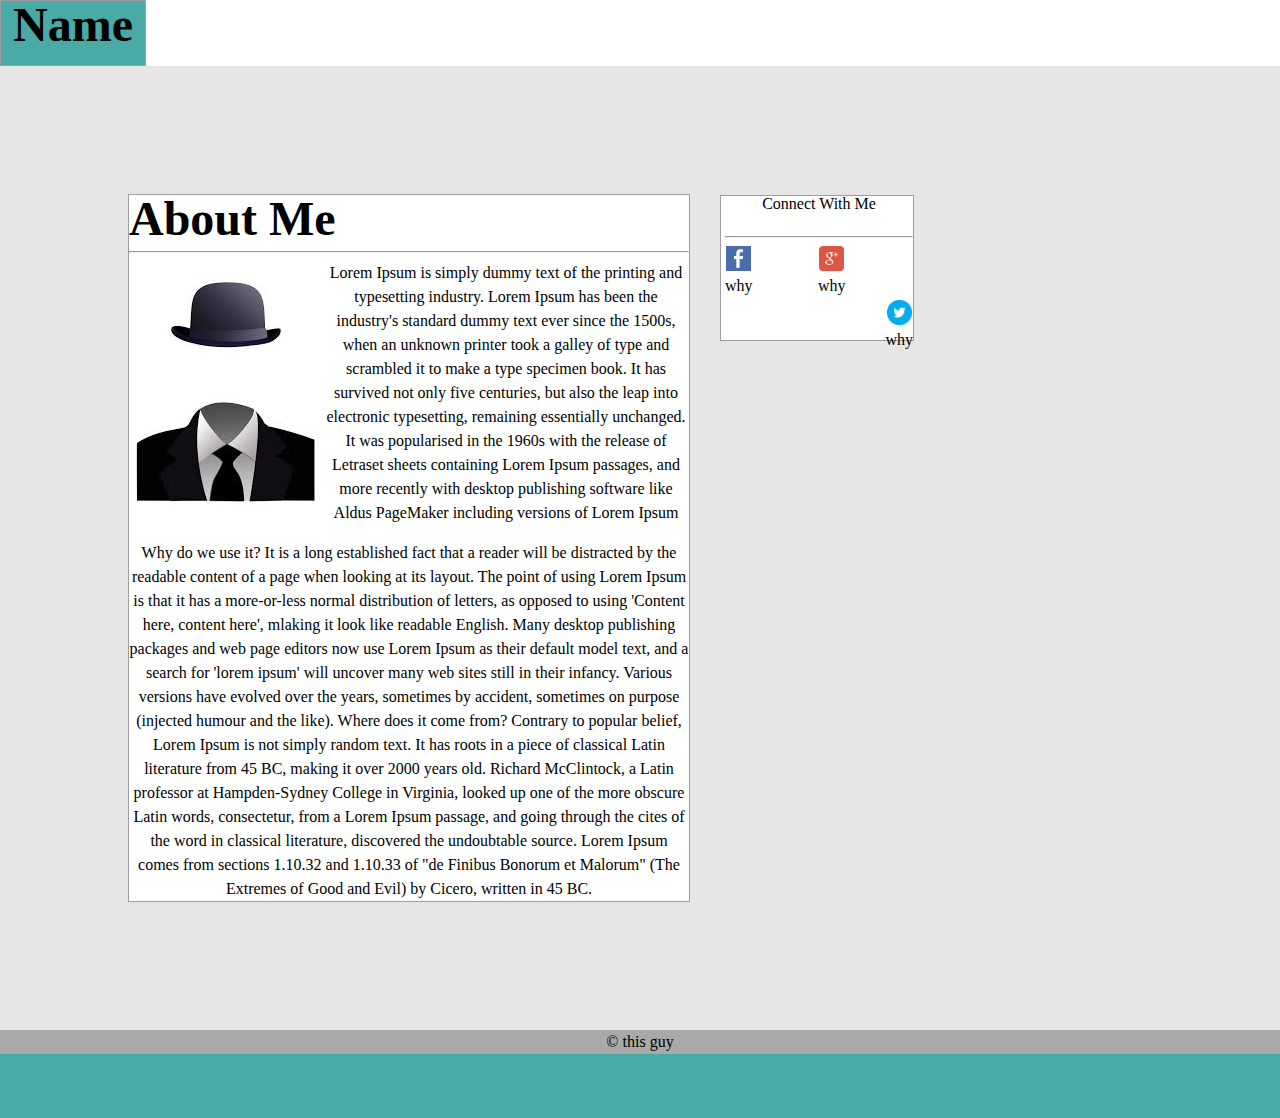
==== index_2.html @ 2693b219 "this one" ====
<!DOCTYPE html>
<html lang="en">

<head>
    <meta charset="UTF-8">
    <meta name="viewport" content="width=device-width, initial-scale=1.0">
    <meta http-equiv="X-UA-Compatible" content="ie=edge">
    <title>Basic-Portfolio</title>
    <link rel="stylesheet" href="./assets_2/css_2/reset.css">
    <!-- <link rel="stylesheet" href="./assets_2/style.css"> -->
    <link rel="stylesheet" href="./assets_2/css_2/style.css"> 
</head>

<body>
    <div>
        <Div class="top">
            <header class="top-1">
                <nav>
                <h1>Name</h1>
            </nav>

            </header>
        </Div>

        <Div class="boxed">
            <div class="inner-boxed-left">
                <h1 style="text-align: left">About Me</h1>
                <hr>
                <img src="./assets_2/images_2/invisible_man.jpg" width="194" height="260" style="float:left" alt="pic">
                <p>
                    <p>

                        Lorem Ipsum is simply dummy text of the printing and typesetting industry. Lorem Ipsum has been the industry's standard dummy
                        text ever since the 1500s, when an unknown printer took a galley of type and scrambled it to make
                        a type specimen book. It has survived not only five centuries, but also the leap into electronic
                        typesetting, remaining essentially unchanged. It was popularised in the 1960s with the release of
                        Letraset sheets containing Lorem Ipsum passages, and more recently with desktop publishing software
                        like Aldus PageMaker including versions of Lorem Ipsum

                    </p>
                    <br>
                    <p>Why do we use it? It is a long established fact that a reader will be distracted by the readable content
                        of a page when looking at its layout. The point of using Lorem Ipsum is that it has a more-or-less
                        normal distribution of letters, as opposed to using 'Content here, content here', mlaking it look
                        like readable English. Many desktop publishing packages and web page editors now use Lorem Ipsum
                        as their default model text, and a search for 'lorem ipsum' will uncover many web sites still in
                        their infancy. Various versions have evolved over the years, sometimes by accident, sometimes on
                        purpose (injected humour and the like). Where does it come from? Contrary to popular belief, Lorem
                        Ipsum is not simply random text. It has roots in a piece of classical Latin literature from 45 BC,
                        making it over 2000 years old. Richard McClintock, a Latin professor at Hampden-Sydney College in
                        Virginia, looked up one of the more obscure Latin words, consectetur, from a Lorem Ipsum passage,
                        and going through the cites of the word in classical literature, discovered the undoubtable source.
                        Lorem Ipsum comes from sections 1.10.32 and 1.10.33 of "de Finibus Bonorum et Malorum" (The Extremes
                        of Good and Evil) by Cicero, written in 45 BC.
                    </p>
            </div>

            <div class="inner-boxed-right">
                <div class="inner-inner-boxed">
                    <h2>Connect With Me</h2>
                    <br>
                    <hr>

                    <div class=inner-inner-1>
                        <img src="./assets_2/images_2/facebook.jpg " alt="" width="25em" height="25em">
                        <p>why</p>
                    </div>

                    <div class=inner-inner-2>
                        <img src="./assets_2/images_2/google.jpg " alt="" width="25em" height="25em">
                        <p>why</p>
                    </div>
                    <div class=inner-inner-3>
                        <img src="./assets_2/images_2/twitter.jpg " alt="" width="25em" height="25em">
                        <p>why</p>
                    </div>
                </div>

            </div>

        </Div>


    </div>
</body>
<div>
    <footer>
        <div class="last_dv">
            <div class="very_last_dv">
                <p style="text-align: center" style="margin-top: 0px">© this guy</p>
            </div>
            <br>
            <br>
            <br>
            <br>
        </div>


    </footer>
</div>

</html>
---- assets_2/style.css ----
header {
    border-bottom-color: grey;
    height: 4em;
}

.top {
    width: 9em;
    background-color: #4aaaa5;
    text-align: center;
}

.top-1 {
    width: 9em;
    background-color: #4aaaa5;
    text-align: center;
}

.boxed {
    width: 100%;
    overflow: hidden;
    background-color: #e6e6e6;
}

.inner-boxed-left {
    /* border: 1px solid green; */
    width: 35em;
    text-align: center;
    margin-top: 20px;
    margin: 8em;
    background-color: white;
    float: left;
}

.inner-boxed-right {
    width: 20em;
    height: 20em;
    text-align: center;
    margin: 2em;
    background-color: white;
    margin-top: 129px;
    margin-left: 720px;
    
}

.inner-inner-1{
float: left;
}

.inner-inner-2{
    
}

.inner-inner-3{
    
}

.last_dv {
    background-color: black;
}

.very_last_dv {
    background-color: darkgray;
}
---- assets_2/css_2/style.css ----
h1 {
    font-size: 3em;
    font-weight: bold;
    
}

p {
    line-height: 1.5em;
    margin-top: 0;
}

header {
    border-bottom-color: grey;
    height: 4em;
}

.top {
    width: 9em;
    background-color: #4aaaa5;
    border: 1px solid #9E9E9E;
    text-align: center;
}

.top-1 {
    width: 9em;
    background-color: #4aaaa5;
    text-align: center;
}

.top-2 {
    width: 100%;
}

.boxed {
    width: 100%;
    overflow: hidden;
    background-color: #e6e6e6;
}

.inner-boxed-left {
    /* border: 1px solid green; */
    width: 35em;
    text-align: center;
    margin-top: 20px;
    margin: 8em 0 8em 8em;
    background-color: white;
    border: 1px solid #9E9E9E;
    float: left;
}

.inner-boxed-right {
    width: 12em;
    height: 9em;
    text-align: center;
    margin: 2em;
    background-color: white;
    border: 1px solid #9E9E9E;
    margin-top: 129px;
    margin-left: 720px;
    /* overflow: hidden; */
}

.inner-inner-boxed {
    margin-left: 4px;
} 

.inner-inner-1 {
    float: left;
}

.inner-inner-2 {
    margin: 2px
}

.inner-inner-3 {
    float: right;
    align-self: auto;
}

.last_dv {
    background-color: #4aaaa5;
    margin-top: 0;
}

.very_last_dv {
    background-color: darkgray;
}
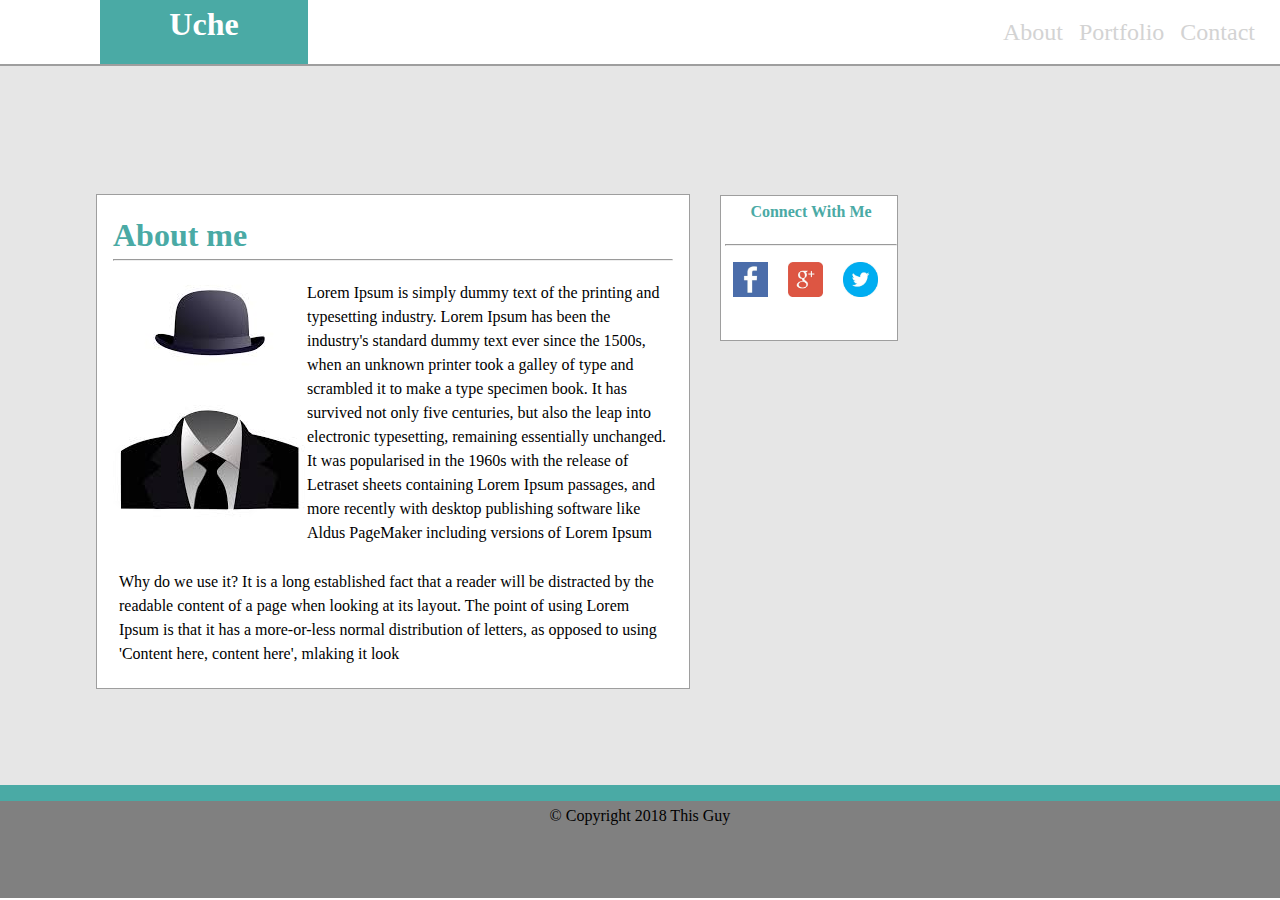
==== commit 17e5325c: "HW attempt" ====
--- a/index_2.html
+++ b/index_2.html
@@ -8,23 +8,51 @@
     <title>Basic-Portfolio</title>
     <link rel="stylesheet" href="./assets_2/css_2/reset.css">
     <!-- <link rel="stylesheet" href="./assets_2/style.css"> -->
-    <link rel="stylesheet" href="./assets_2/css_2/style.css"> 
+    <link rel="stylesheet" href="./assets_2/css_2/style.css">
 </head>
 
 <body>
     <div>
         <Div class="top">
             <header class="top-1">
-                <nav>
-                <h1>Name</h1>
-            </nav>
+
+                <!-- <h1>Uche</h1> -->
+                <h1>
+                    <span class="A">Uche</span>
+                </h1>
 
             </header>
+
+            <div class="nav">
+                <nav>
+
+                    <ul style="text-align:right">
+
+                        <li>
+                            <a href="#About">About</a>
+                        </li>
+                        <li>
+                            <a href="#Portfolio">Portfolio</a>
+                        </li>
+                        <li>
+                            <a href="#Contact">Contact</a>
+                        </li>
+
+                    </ul>
+
+                    <!-- <ul style="text-align:right">About</ul>
+                    <ul style="text-align:right">Portfolio</ul> -->
+                </nav>
+            </div>
+
         </Div>
 
         <Div class="boxed">
             <div class="inner-boxed-left">
-                <h1 style="text-align: left">About Me</h1>
+                <!-- <h1 style="text-align: left">About Me</h1> -->
+                <h1>
+                    <span class="B">About me</span>
+                </h1>
                 <hr>
                 <img src="./assets_2/images_2/invisible_man.jpg" width="194" height="260" style="float:left" alt="pic">
                 <p>
@@ -42,7 +70,7 @@
                     <p>Why do we use it? It is a long established fact that a reader will be distracted by the readable content
                         of a page when looking at its layout. The point of using Lorem Ipsum is that it has a more-or-less
                         normal distribution of letters, as opposed to using 'Content here, content here', mlaking it look
-                        like readable English. Many desktop publishing packages and web page editors now use Lorem Ipsum
+                        <!-- like readable English. Many desktop publishing packages and web page editors now use Lorem Ipsum
                         as their default model text, and a search for 'lorem ipsum' will uncover many web sites still in
                         their infancy. Various versions have evolved over the years, sometimes by accident, sometimes on
                         purpose (injected humour and the like). Where does it come from? Contrary to popular belief, Lorem
@@ -51,29 +79,35 @@
                         Virginia, looked up one of the more obscure Latin words, consectetur, from a Lorem Ipsum passage,
                         and going through the cites of the word in classical literature, discovered the undoubtable source.
                         Lorem Ipsum comes from sections 1.10.32 and 1.10.33 of "de Finibus Bonorum et Malorum" (The Extremes
-                        of Good and Evil) by Cicero, written in 45 BC.
+                        of Good and Evil) by Cicero, written in 45 BC. -->
                     </p>
             </div>
 
             <div class="inner-boxed-right">
                 <div class="inner-inner-boxed">
-                    <h2>Connect With Me</h2>
+                    <h1>
+                            <span class="c">Connect With Me</span>
+                            <!-- Connect With Me -->
+                    </h1>
                     <br>
                     <hr>
 
                     <div class=inner-inner-1>
-                        <img src="./assets_2/images_2/facebook.jpg " alt="" width="25em" height="25em">
-                        <p>why</p>
+                        <a href="#"><img src="./assets_2/images_2/facebook.jpg " alt="" width="35em" height="35em" style="margin: .5em"></a>
+                        <a href="#"><img src="./assets_2/images_2/google.jpg " alt="" width="35em" height="35em" style="margin: .5em"></a>
+                        <a href="#"><img src="./assets_2/images_2/twitter.jpg " alt="" width="35em" height="35em" style="margin: .5em"></a>
+
+                        
                     </div>
 
-                    <div class=inner-inner-2>
-                        <img src="./assets_2/images_2/google.jpg " alt="" width="25em" height="25em">
-                        <p>why</p>
+                    <!-- <div class=inner-inner-2>
+                            <a href="#"><img src="./assets_2/images_2/google.jpg " alt="" width="35em" height="35em"></a>
+                        
                     </div>
                     <div class=inner-inner-3>
-                        <img src="./assets_2/images_2/twitter.jpg " alt="" width="25em" height="25em">
-                        <p>why</p>
-                    </div>
+                            <a href="#"><img src="./assets_2/images_2/twitter.jpg " alt="" width="35em" height="35em"></a>
+                        
+                    </div> -->
                 </div>
 
             </div>
@@ -85,10 +119,13 @@
 </body>
 <div>
     <footer>
+        <div class="very_last_dv">
+            <br>
+            <!-- <p style="text-align: center" style="margin-top: 0px">© this guy</p> -->
+        </div>
         <div class="last_dv">
-            <div class="very_last_dv">
-                <p style="text-align: center" style="margin-top: 0px">© this guy</p>
-            </div>
+            <p style="text-align: center" style="margin-top: 0px">© Copyright 2018 This Guy</p>
+
             <br>
             <br>
             <br>
--- a/assets_2/css_2/style.css
+++ b/assets_2/css_2/style.css
@@ -1,12 +1,68 @@
+a {
+    text-decoration: none;
+     
+}
+
+a:link{
+    color: lightgrey;
+}
+
+a:visited{
+color: lightgrey;
+}
+
+a:hover{
+    color: grey;
+}
+
+a:active{
+    color: darkgrey;
+}
+    
 h1 {
-    font-size: 3em;
+    /* font-size: 2em; */
+    color: #4aaaa5;
     font-weight: bold;
+    margin-top: .5em;
     
+}
+
+ul {
+list-style-type: none;
+margin: 10px;
+padding: 10px;
+font-size: 1.5em;
+color: lightgray;
+}
+
+li {
+    display: inline;
+    margin: 5px;
+    padding: 0;
+}
+
+.A {
+    color: white;
+    font-size: 2em;
+}
+
+.B {
+    color: #4aaaa5;
+    text-align: left;
+    font-size: 2em;
+}
+
+.C {
+    color: #4aaaa5;
+    text-align: left;
+    font-size: 1em;
 }
 
 p {
     line-height: 1.5em;
     margin-top: 0;
+    margin: 0 3px 3px 3px;
+    padding: 3px;
 }
 
 header {
@@ -15,16 +71,20 @@
 }
 
 .top {
-    width: 9em;
-    background-color: #4aaaa5;
-    border: 1px solid #9E9E9E;
+    width: 100%;
+    background-color: white;
+    border: 0px solid #9E9E9E;
+    border-bottom: 2px solid #9E9E9E;
     text-align: center;
+    overflow: hidden;
 }
 
 .top-1 {
-    width: 9em;
+    width: 13em;
     background-color: #4aaaa5;
     text-align: center;
+    margin-left: 100px;
+    float: left;
 }
 
 .top-2 {
@@ -40,16 +100,17 @@
 .inner-boxed-left {
     /* border: 1px solid green; */
     width: 35em;
-    text-align: center;
+    /* text-align: center; */
+    padding: 1em;
     margin-top: 20px;
-    margin: 8em 0 8em 8em;
+    margin: 8em 0 6em 6em;
     background-color: white;
     border: 1px solid #9E9E9E;
     float: left;
 }
 
 .inner-boxed-right {
-    width: 12em;
+    width: 11em;
     height: 9em;
     text-align: center;
     margin: 2em;
@@ -66,6 +127,7 @@
 
 .inner-inner-1 {
     float: left;
+    
 }
 
 .inner-inner-2 {
@@ -73,15 +135,20 @@
 }
 
 .inner-inner-3 {
-    float: right;
+    
     align-self: auto;
 }
 
 .last_dv {
-    background-color: #4aaaa5;
+    background-color: grey;
     margin-top: 0;
 }
 
 .very_last_dv {
-    background-color: darkgray;
+    background-color: #4aaaa5;
+    height: 1em;
+}
+
+.nav{
+    float: right;
 }